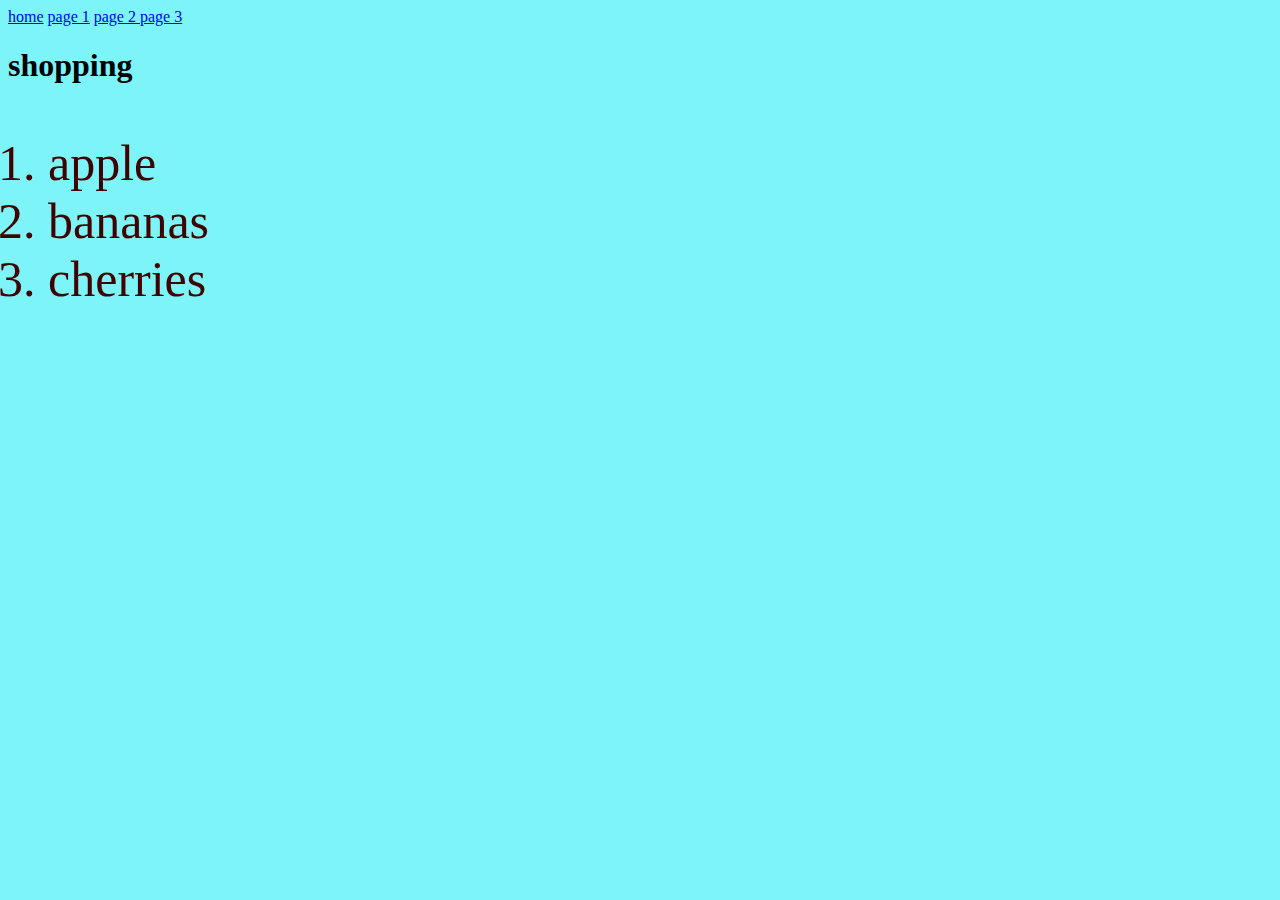
==== page1.html @ 202cdcc4 "Add files via upload" ====
<html>

    <head>

    <head>
        <style>
            body{
                background-color: rgb(124, 244, 248);
                
            }
            
            ol{
                color: rgb(65, 0, 0);
                font-size: 50px;
                text-align: left;
            }
        </style>




    <body>
        <a href="index.html">home</a>
        <a href="page1.html">page 1</a>
        <a href="page2.html">page 2 </a>
        <a href="page3.html">page 3 </a>
     <h1>shopping</h1>   
     <ol>
        <li> apple</li>
        <li>bananas</li>
        <li>cherries</li>
    </ol>
    <body>
</html>
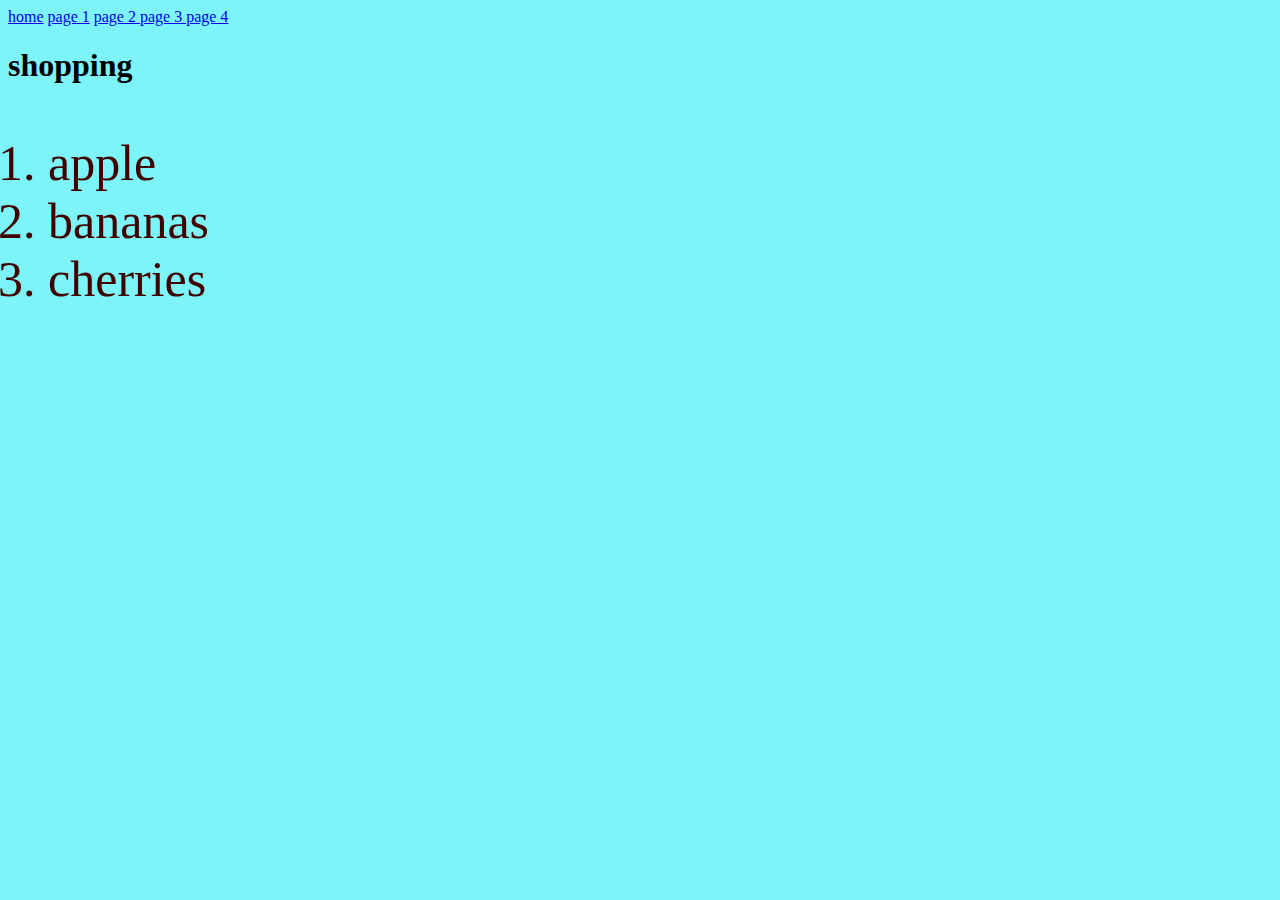
==== commit f1e2897c: "Add files via upload" ====
--- a/page1.html
+++ b/page1.html
@@ -24,6 +24,7 @@
         <a href="page1.html">page 1</a>
         <a href="page2.html">page 2 </a>
         <a href="page3.html">page 3 </a>
+        <a href="page4.html">page 4 </a>
      <h1>shopping</h1>   
      <ol>
         <li> apple</li>
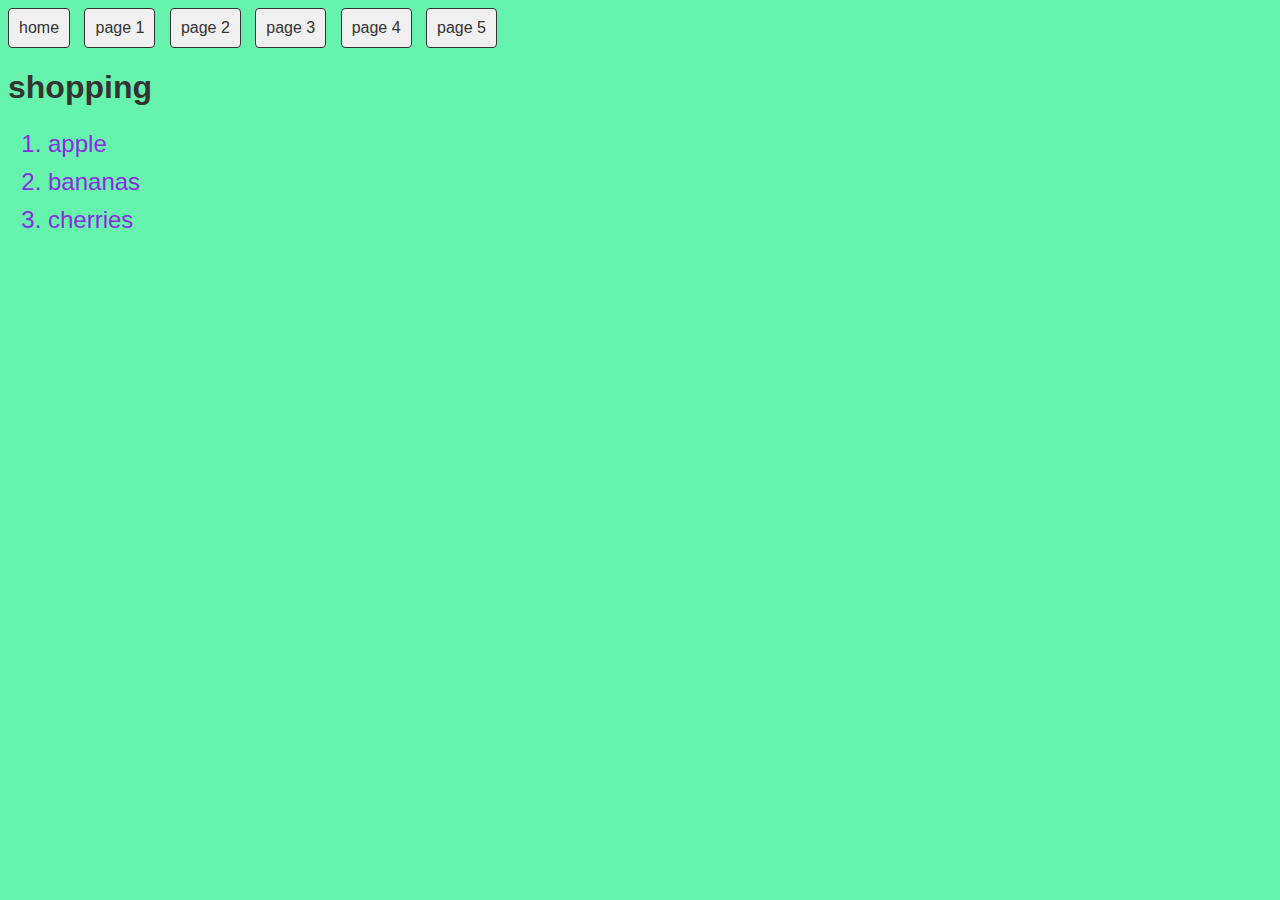
==== commit 2ea655b1: "Update page1.html" ====
--- a/page1.html
+++ b/page1.html
@@ -1,35 +1,44 @@
 <html>
+<head>
+    <link rel="stylesheet" href="helloStyles.css">
+    <style>
+        .highlight {
+            color: red;
+        }
+    </style>
+    <script>
+        // Function to add a highlight class to clicked links
+        function highlightLink(event) {
+            var target = event.target;
+            var links = document.getElementsByTagName('a');
+            for (var i = 0; i < links.length; i++) {
+                links[i].classList.remove('highlight');
+            }
+            target.classList.add('highlight');
+        }
+        // Attach click event listeners to all links
+        window.addEventListener('load', function() {
+            var links = document.getElementsByTagName('a');
+            for (var i = 0; i < links.length; i++) {
+                links[i].addEventListener('click', highlightLink);
+            }
+        });
+    </script>
+</head>
 
-    <head>
+<body>
+    <a href="index.html">home</a>
+    <a href="page1.html">page 1</a>
+    <a href="page2.html">page 2</a>
+    <a href="page3.html">page 3</a>
+    <a href="page4.html">page 4</a>
+    <a href="page5.html">page 5</a>
 
-    <head>
-        <style>
-            body{
-                background-color: rgb(124, 244, 248);
-                
-            }
-            
-            ol{
-                color: rgb(65, 0, 0);
-                font-size: 50px;
-                text-align: left;
-            }
-        </style>
-
-
-
-
-    <body>
-        <a href="index.html">home</a>
-        <a href="page1.html">page 1</a>
-        <a href="page2.html">page 2 </a>
-        <a href="page3.html">page 3 </a>
-        <a href="page4.html">page 4 </a>
-     <h1>shopping</h1>   
-     <ol>
-        <li> apple</li>
+    <h1>shopping</h1>   
+    <ol>
+        <li>apple</li>
         <li>bananas</li>
         <li>cherries</li>
     </ol>
-    <body>
-</html>+</body>
+</html>
--- a/helloStyles.css
+++ b/helloStyles.css
@@ -0,0 +1,58 @@
+
+body {
+    background-color: rgb(102, 243, 173);
+    font-family: Arial, sans-serif;
+}
+
+a {
+    display: inline-block;
+    padding: 10px;
+    margin-right: 10px;
+    color: #333;
+    text-decoration: none;
+    border: 1px solid #333;
+    border-radius: 4px;
+    background-color: #f0f0f0;
+    transition: background-color 0.3s, color 0.3s;
+}
+
+a:hover {
+    color: rgb(252, 255, 75);
+    background-color: #333;
+}
+
+ol,
+ul {
+    color: blueviolet;
+    font-size: 24px;
+    text-align: left;
+}
+
+ol li,
+ul li {
+    margin-bottom: 10px;
+}
+
+h1 {
+    color: #333;
+}
+
+.highlight {
+    color: red;
+}
+
+/* Additional Styles */
+
+a:hover {
+    background-color: rgb(252, 255, 75);
+}
+
+a:active {
+    background-color: rgb(65, 0, 0);
+    color: white;
+}
+
+
+
+  
+
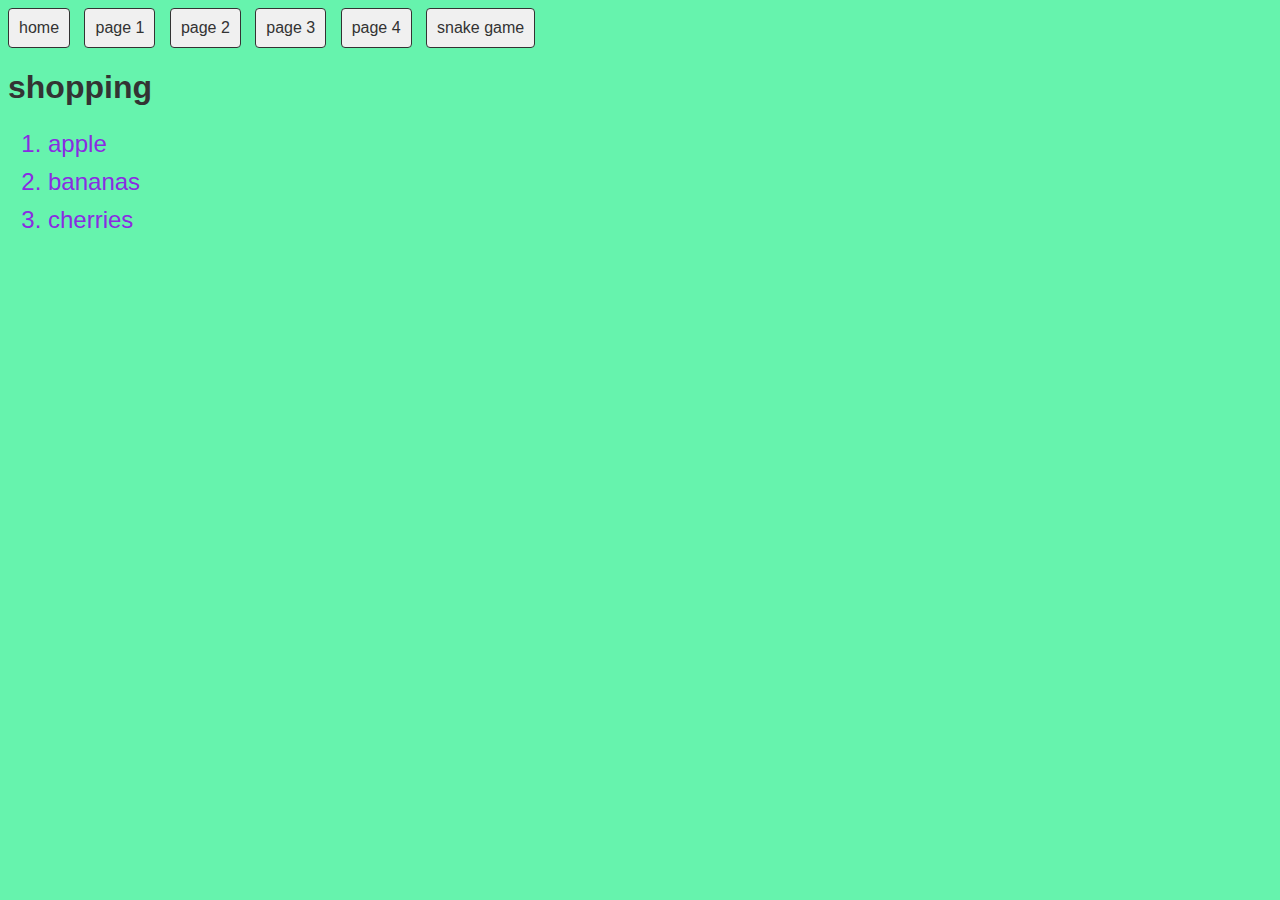
==== commit 47e05b98: "fix" ====
--- a/page1.html
+++ b/page1.html
@@ -29,10 +29,10 @@
 <body>
     <a href="index.html">home</a>
     <a href="page1.html">page 1</a>
-    <a href="page2.html">page 2</a>
-    <a href="page3.html">page 3</a>
-    <a href="page4.html">page 4</a>
-    <a href="page5.html">page 5</a>
+    <a href="page2.html">page 2 </a>
+    <a href="page3.html">page 3 </a>
+    <a href="page4.html">page 4 </a>
+    <a href="page5.html">snake game </a>
 
     <h1>shopping</h1>   
     <ol>
